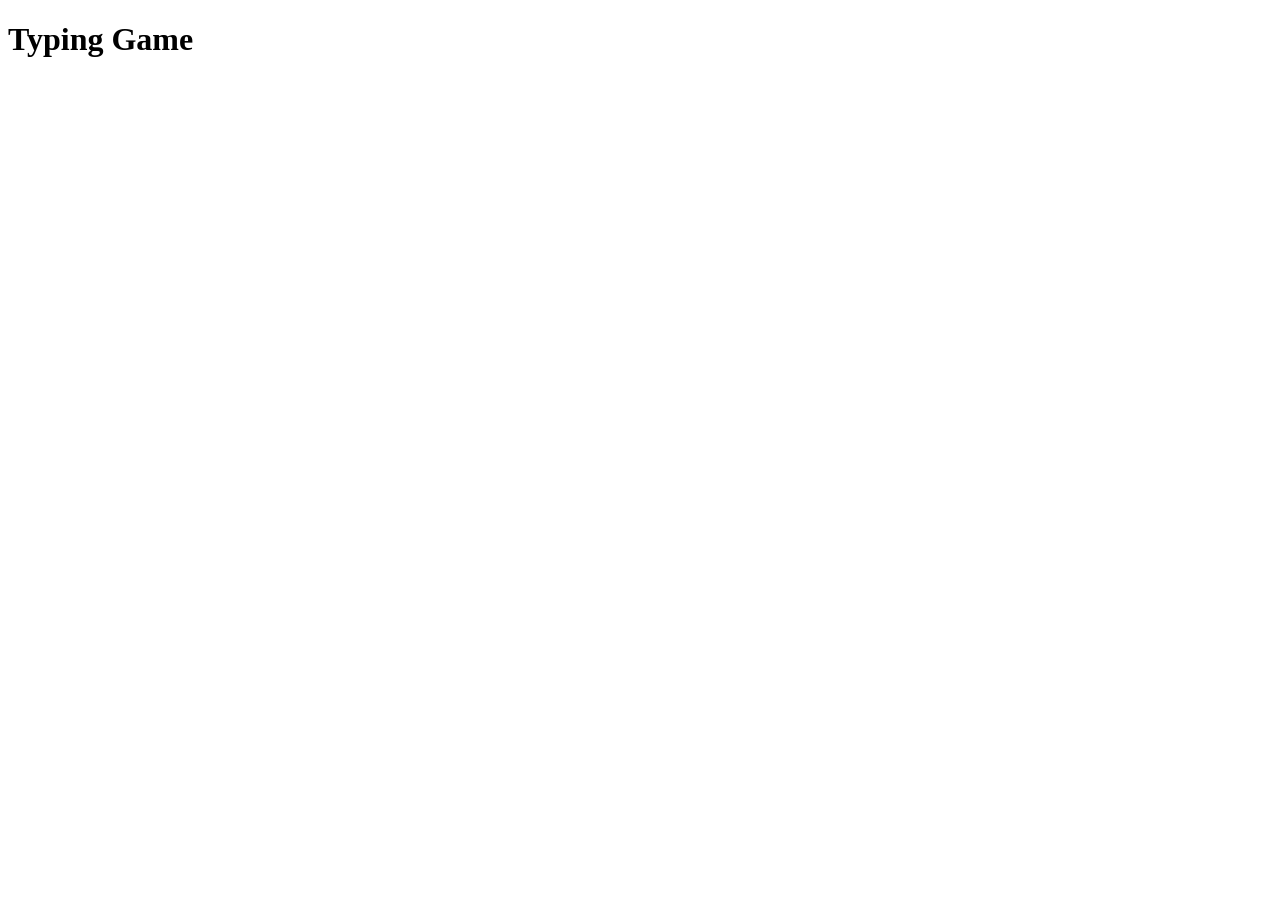
==== src/index.html @ 98f4d20a "Typing Game: Configuración Inicial Webpack y SASS" ====
<!DOCTYPE html>
<html lang="en">

<head>
    <meta charset="UTF-8">
    <meta name="viewport" content="width=device-width, initial-scale=1.0">
    <title>Typing Game</title>
    <link href="https://cdnjs.cloudflare.com/ajax/libs/font-awesome/5.10.2/css/all.min.css" rel="stylesheet">
</head>

<body>

    <h1>Typing Game</h1>

</body>

</html>
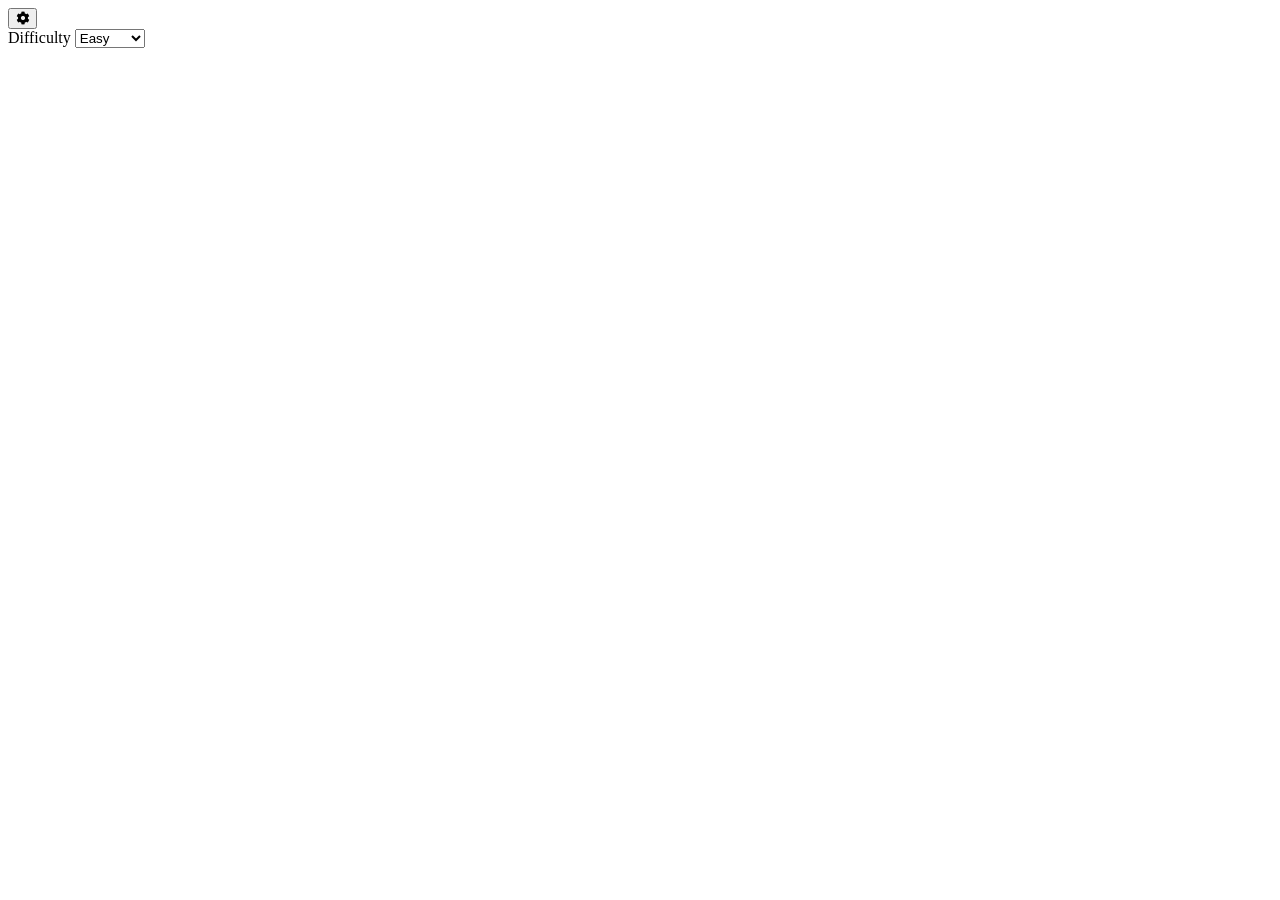
==== commit cc7a4abd: "Project HTML Part 1" ====
--- a/src/index.html
+++ b/src/index.html
@@ -4,13 +4,32 @@
 <head>
     <meta charset="UTF-8">
     <meta name="viewport" content="width=device-width, initial-scale=1.0">
-    <title>Typing Game</title>
+    <title>Speed Typer</title>
     <link href="https://cdnjs.cloudflare.com/ajax/libs/font-awesome/5.10.2/css/all.min.css" rel="stylesheet">
 </head>
 
 <body>
 
-    <h1>Typing Game</h1>
+    <button id="settings-btn" class="settings-btn">
+        <i class="fas fa-cog"></i>
+    </button>
+
+    <div id="settings" class="settings">
+        <form id="settings-form">
+            <div>
+                <label for="difficulty">Difficulty</label>
+                <select id="difficulty">
+                    <option value="easy">Easy</option>
+                    <option value="medium">Medium</option>
+                    <option value="hard">Hard</option>
+                </select>
+            </div>
+        </form>
+    </div>
+
+    <div class="container">
+
+    </div>
 
 </body>
 
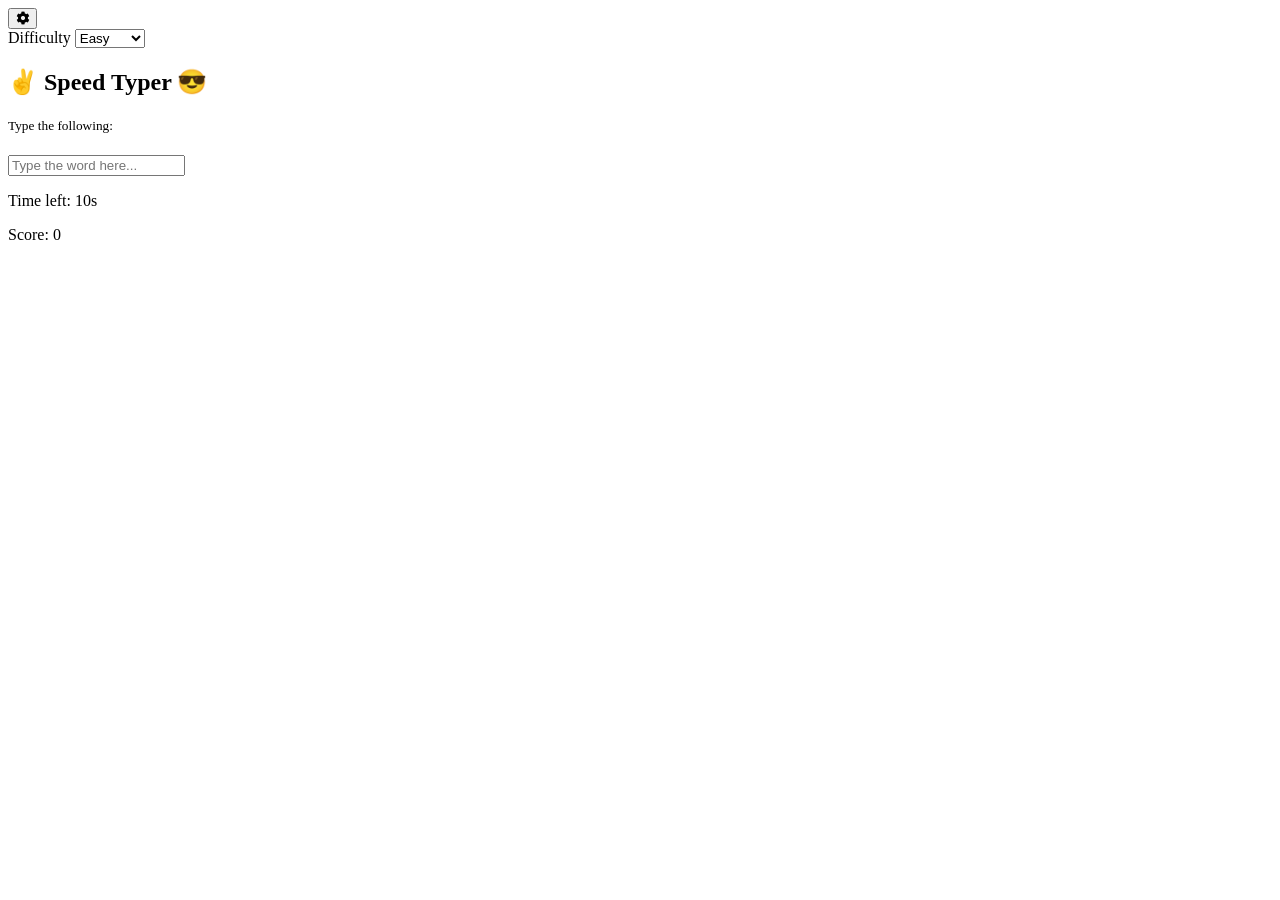
==== commit 26ce6da5: "Project HTML Part2" ====
--- a/src/index.html
+++ b/src/index.html
@@ -17,7 +17,7 @@
     <div id="settings" class="settings">
         <form id="settings-form">
             <div>
-                <label for="difficulty">Difficulty</label>
+                <label for="difficulty">Difficulty</label> 
                 <select id="difficulty">
                     <option value="easy">Easy</option>
                     <option value="medium">Medium</option>
@@ -25,9 +25,24 @@
                 </select>
             </div>
         </form>
-    </div>
+    </div> 
 
     <div class="container">
+        
+        <h2>✌️ Speed Typer 😎</h2>
+        <small>Type the following: </small>
+
+        <h1 id="word"></h1>
+        <input type="text" id="text" autocomplete="off" placeholder="Type the word here...">
+
+        <p class="time-container">
+            Time left: <span class="time">10s</span>
+        </p>
+        <p class="score-container">
+            Score: <span class="score">0</span>
+        </p>
+
+        <div id="end-game-container" class="end-game-container"></div>
 
     </div>
 
